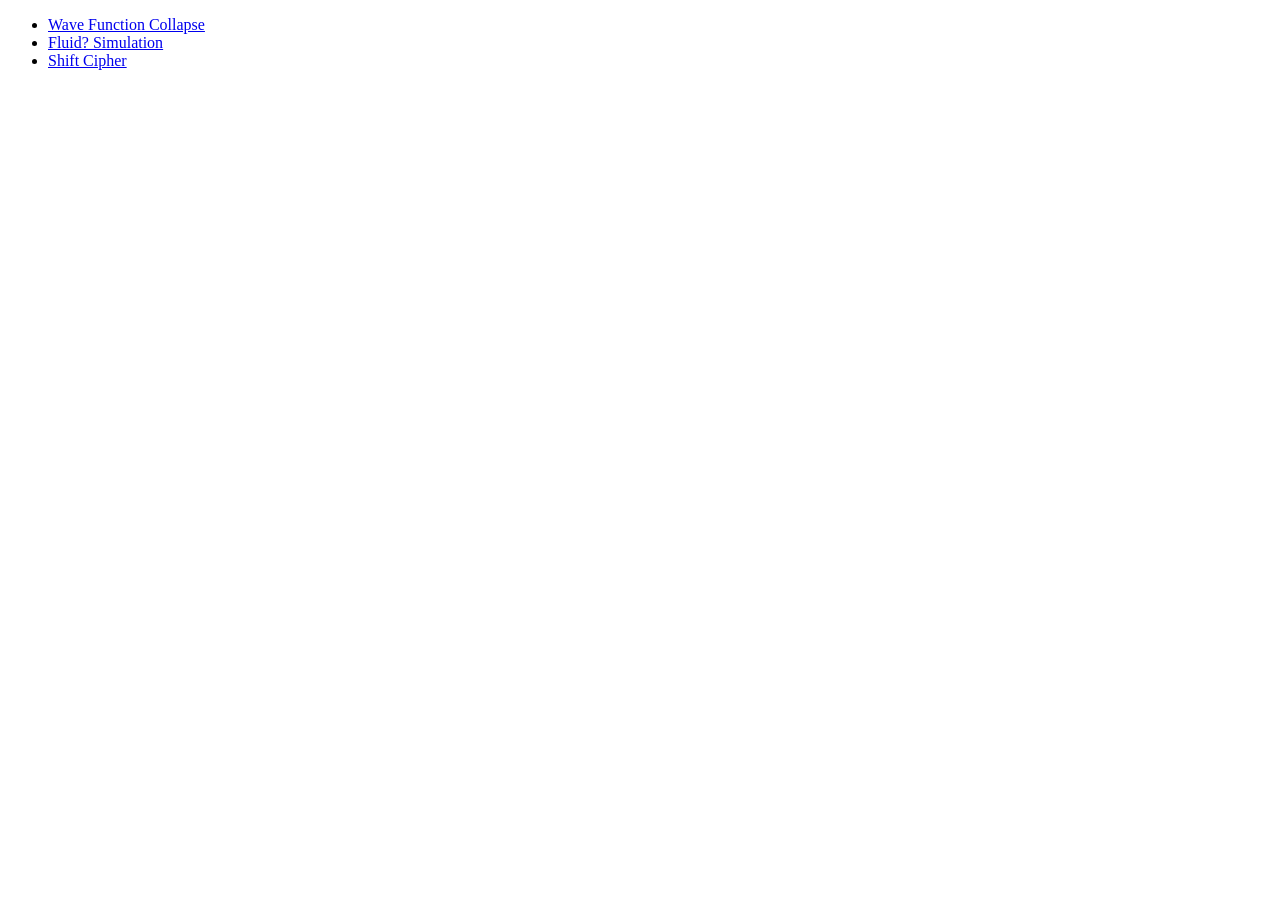
==== index.html @ 156939bf "Shift cipher page for technical job interview" ====
<!DOCTYPE html>
<head></head>
<body>
    <ul>
    <li><a href="waveFunctionCollapse">Wave Function Collapse</a></li>
    <li><a href="fluidSimulation">Fluid? Simulation</a></li>
    <li><a href="shift_cipher">Shift Cipher</a></li>
    </ul>
</body>
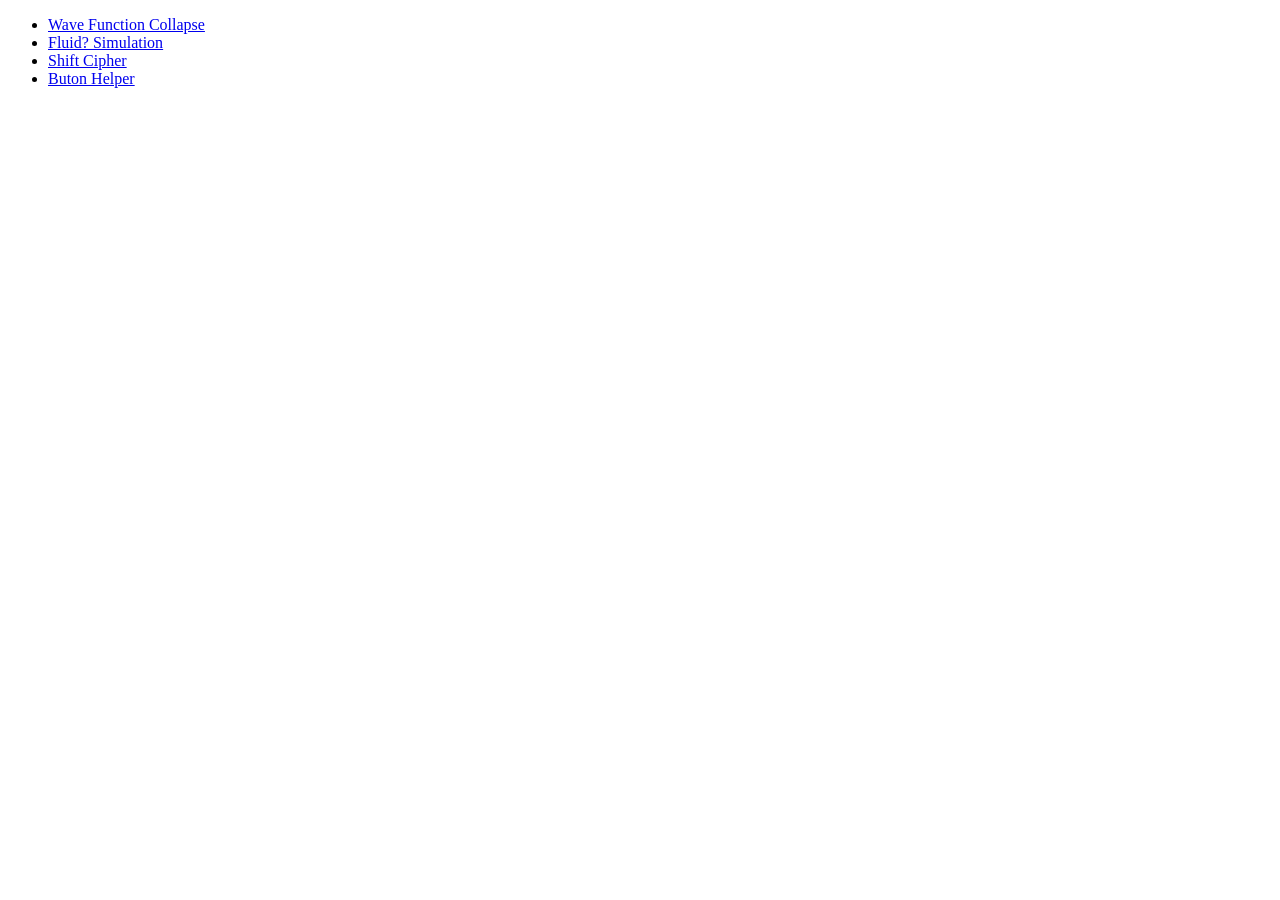
==== commit 2f49e729: "Add simple helper for creating buton designs" ====
--- a/index.html
+++ b/index.html
@@ -5,5 +5,6 @@
     <li><a href="waveFunctionCollapse">Wave Function Collapse</a></li>
     <li><a href="fluidSimulation">Fluid? Simulation</a></li>
     <li><a href="shift_cipher">Shift Cipher</a></li>
+    <li><a href="buton_helper">Buton Helper</a></li>
     </ul>
 </body>
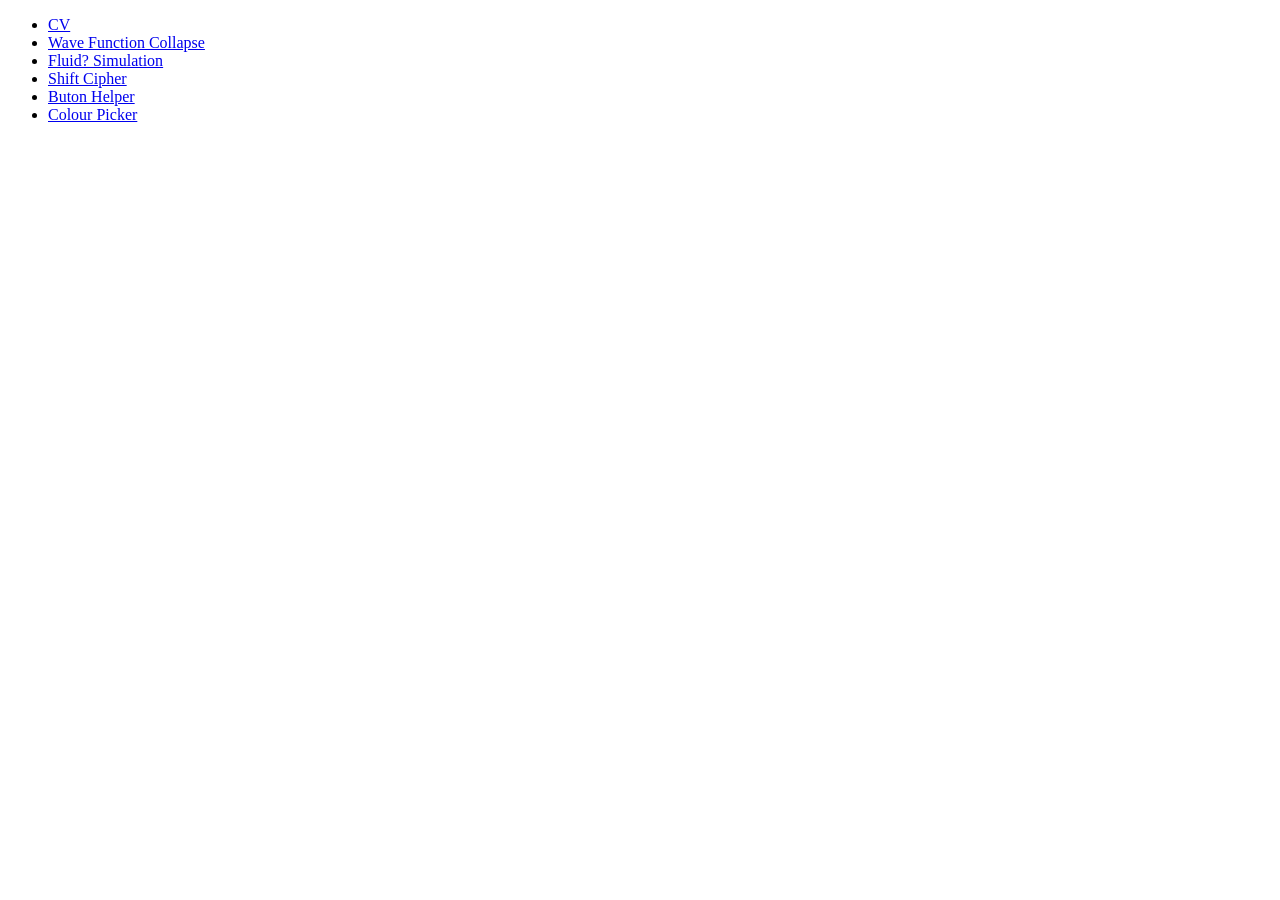
==== commit 0fa38b3a: "Update main page with links to CV and colour picker" ====
--- a/index.html
+++ b/index.html
@@ -2,9 +2,11 @@
 <head></head>
 <body>
     <ul>
+    <li><a href="CV">CV</a></li>
     <li><a href="waveFunctionCollapse">Wave Function Collapse</a></li>
     <li><a href="fluidSimulation">Fluid? Simulation</a></li>
     <li><a href="shift_cipher">Shift Cipher</a></li>
     <li><a href="buton_helper">Buton Helper</a></li>
+    <li><a href="colourPicker">Colour Picker</a></li>
     </ul>
 </body>
